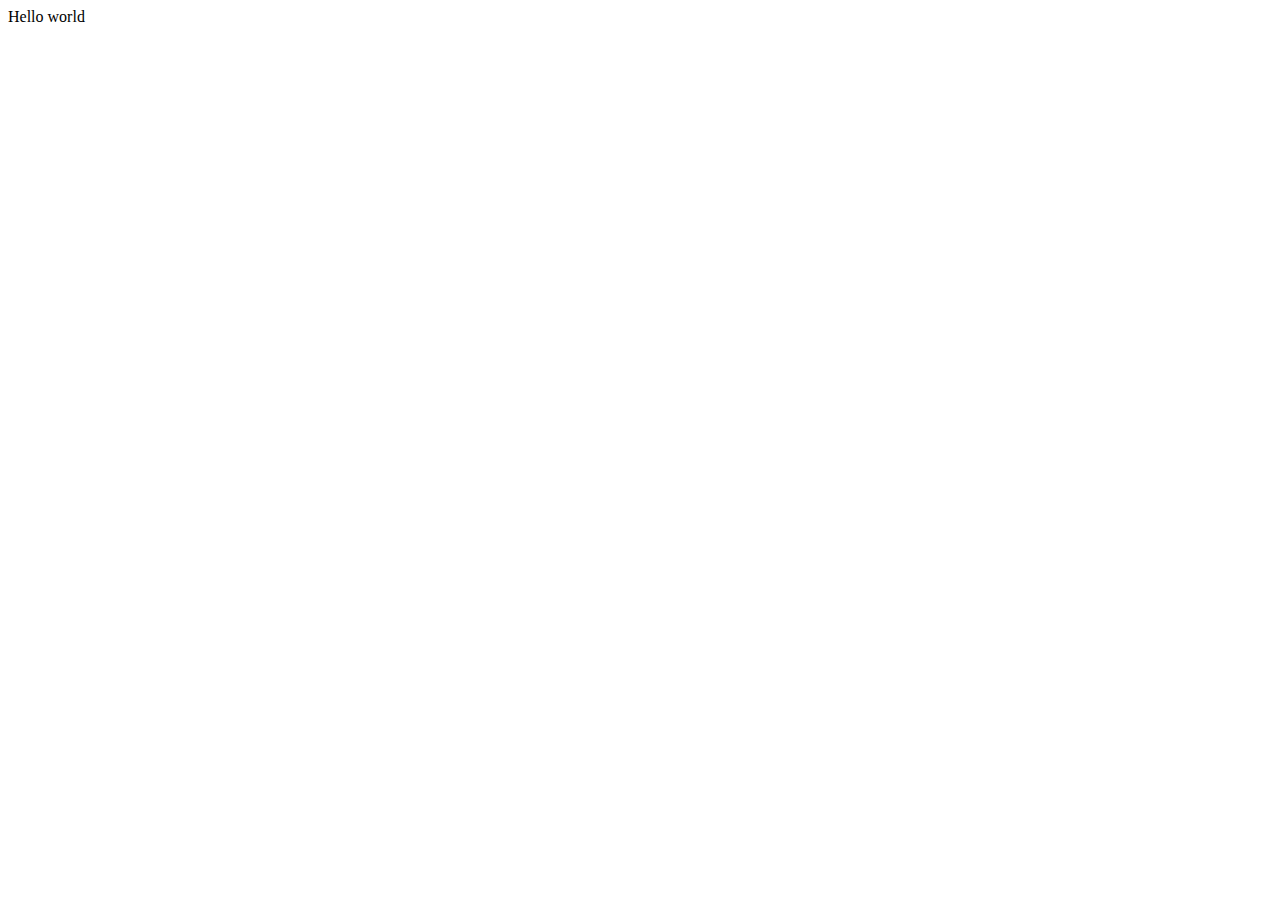
==== index.html @ 7b7892ba "Initial commit" ====
<!DOCTYPE html>
<html>

<head>
  <meta charset="utf-8">
  <meta name="viewport" content="width=device-width">
  <title>replit</title>
  <link href="style.css" rel="stylesheet" type="text/css" />
</head>

<body>
  Hello world
  <script src="script.js"></script>
</body>

</html>
---- style.css ----
html {
  height: 100%;
  width: 100%;
}
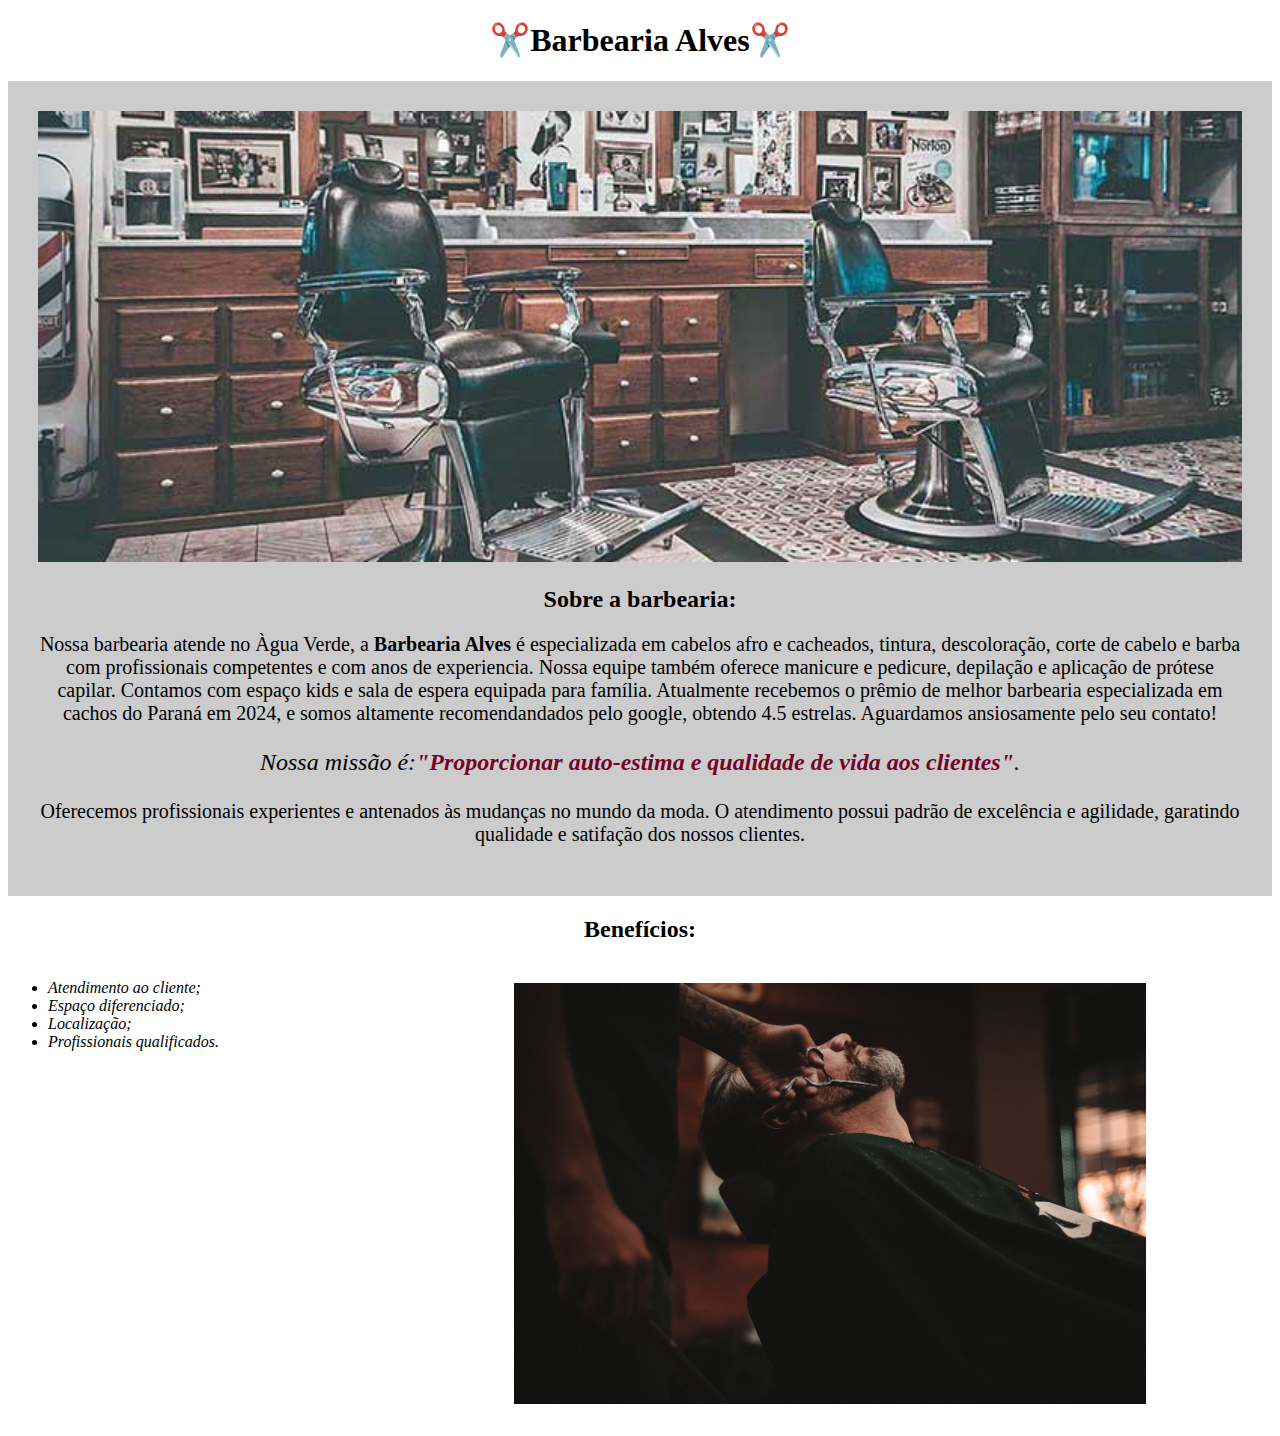
==== commit df31c9fb: "barbearia" ====
--- a/index.html
+++ b/index.html
@@ -4,13 +4,44 @@
 <head>
   <meta charset="utf-8">
   <meta name="viewport" content="width=device-width">
-  <title>replit</title>
+  <title>💈✂️Barbearia alves✂️💈</title>
   <link href="style.css" rel="stylesheet" type="text/css" />
+
 </head>
 
 <body>
-  Hello world
-  <script src="script.js"></script>
+
+  <h1>✂️Barbearia Alves✂️</h1>
+
+  <div class="principal">
+
+    <img src="cadeiraestranha.jpg"  alt="Uma barbaria rústica, contendo duas cadeiras vazias, uma bancada repleta e gavetas e a parede de quadros.">
+
+    <h2>Sobre a barbearia:</h2>
+
+    <p>Nossa barbearia atende no Àgua Verde, a <strong>Barbearia Alves</strong> é especializada em cabelos afro e cacheados, tintura, descoloração, corte de cabelo e barba com profissionais competentes e com anos de experiencia. Nossa equipe também oferece manicure e pedicure, depilação e aplicação de prótese capilar. Contamos com espaço kids e sala de espera equipada para família. Atualmente recebemos o prêmio de melhor barbearia especializada em cachos do Paraná em 2024, e somos altamente recomendandados pelo google, obtendo 4.5 estrelas. Aguardamos ansiosamente pelo seu contato!</p>
+    
+    <p id="missao"><em>Nossa missão é:<strong id="missao-destaque">"Proporcionar auto-estima e qualidade de vida aos clientes"</strong>.</em> </p>
+    
+    <p>Oferecemos profissionais experientes e antenados às mudanças no mundo da moda. O atendimento possui padrão de excelência e agilidade, garatindo qualidade e satifação dos nossos clientes.</p>
+  </div>
+
+  <div class="beneficios">
+    
+  <h2>Benefícios:</h2>
+  <ul>
+    <li class="item">Atendimento ao cliente;</li>
+    <li class="item">Espaço diferenciado;</li>
+    <li class="item">Localização;</li>
+    <li class="item">Profissionais qualificados.</li>
+  </ul>
+
+    <img src="beneficios.jpg" class="img-beneficios">
+
+  </div>
+
+    <script src="script.js"></script>
+
 </body>
 
 </html>--- a/style.css
+++ b/style.css
@@ -1,4 +1,44 @@
-html {
-  height: 100%;
+P{
+  font-size:20px;
+  text-align: center;
+}
+h1{
+  text-align: center;
+}
+
+h2{
+  text-align: center;
+}
+
+#missao{
+  font-size:24px ;
+}
+
+#missao-destaque {
+  color:#770326 ;
+}
+img{
   width: 100%;
-}+  
+}
+.beneficios{
+  background-color: #FFFFFF;
+}
+.item{
+  font-style: italic;
+}
+.img-beneficios{
+  width: 50%;
+  padding: 20px;
+}
+ul{
+  display: inline-block;
+  vertical-align: top;
+  width: 20%;
+  margin-right:15%;
+}
+.principal{
+  background-color: #CCCCCC;
+  padding: 30px;
+}
+
